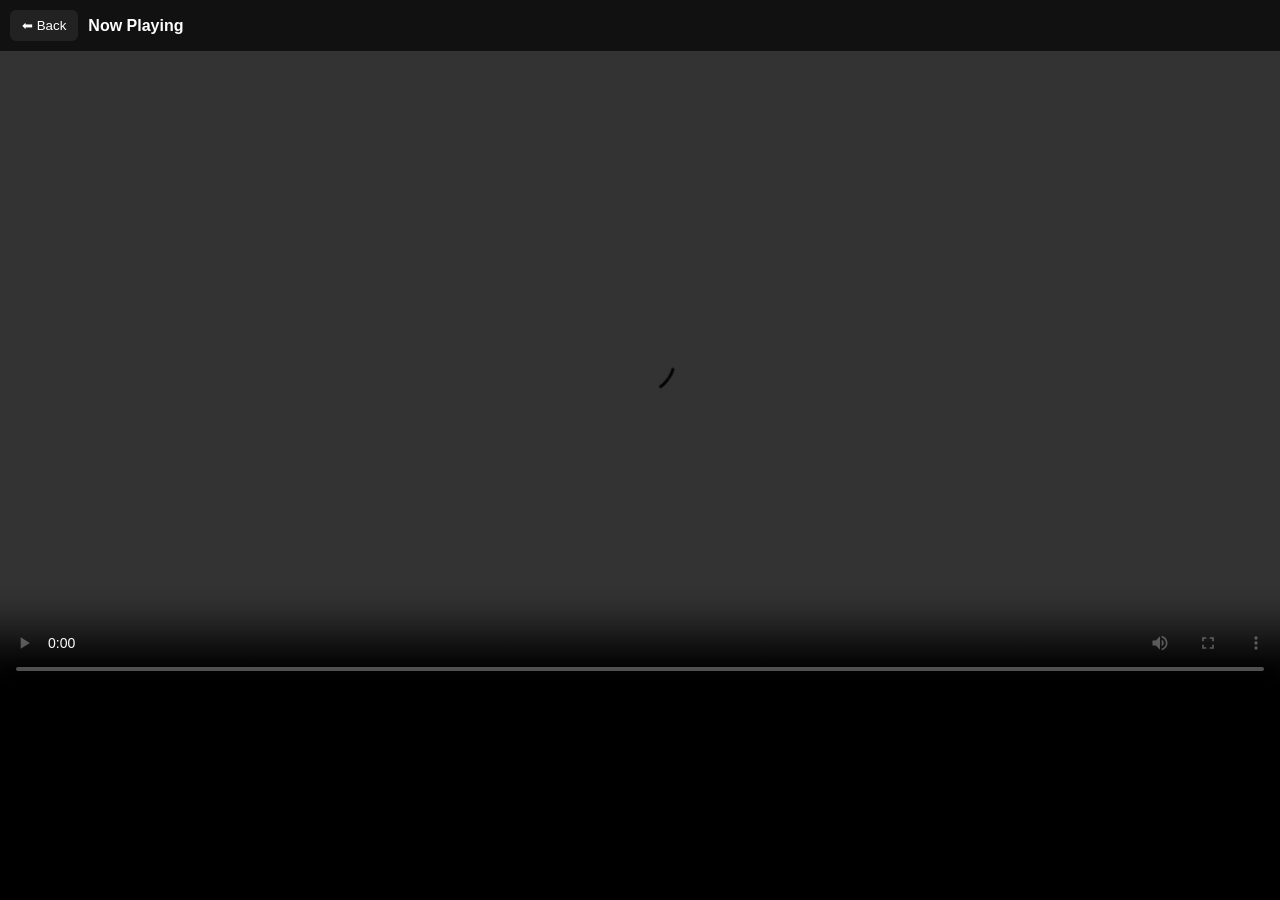
==== video.html @ 98b8ca50 "Add files via upload" ====
<!DOCTYPE html>
<html>

<head>
  <meta charset="UTF-8">
  <meta name="viewport" content="width=device-width, initial-scale=1">
  <title> WATCH VIDEO</title>

  <style>
    body {
      background: #000;
      color: white;
      margin: 0;
      font-family: Arial;
    }

    .top-bar {
      display: flex;
      align-items: center;
      padding: 10px;
      background: #111;
    }

    .back-btn {
      background: #222;
      color: white;
      border: none;
      padding: 8px 12px;
      border-radius: 6px;
      cursor: pointer;
      margin-right: 10px;
    }

    h2 {
      margin: 0;
      font-size: 16px;
    }

    video {
      width: 100%;
      max-height: 80vh;
      background: black;
    }
  </style>
</head>

<body>

<div class="top-bar">
  <!-- 🔙 Back Button -->
  <button class="back-btn" onclick="history.back()">⬅ Back</button>
  <h2>Now Playing</h2>
</div>

<video id="player" controls></video>

<script>
  const params = new URLSearchParams(window.location.search);
  const url = params.get("url");

  document.getElementById("player").src = url;
</script>


</body>

</html>
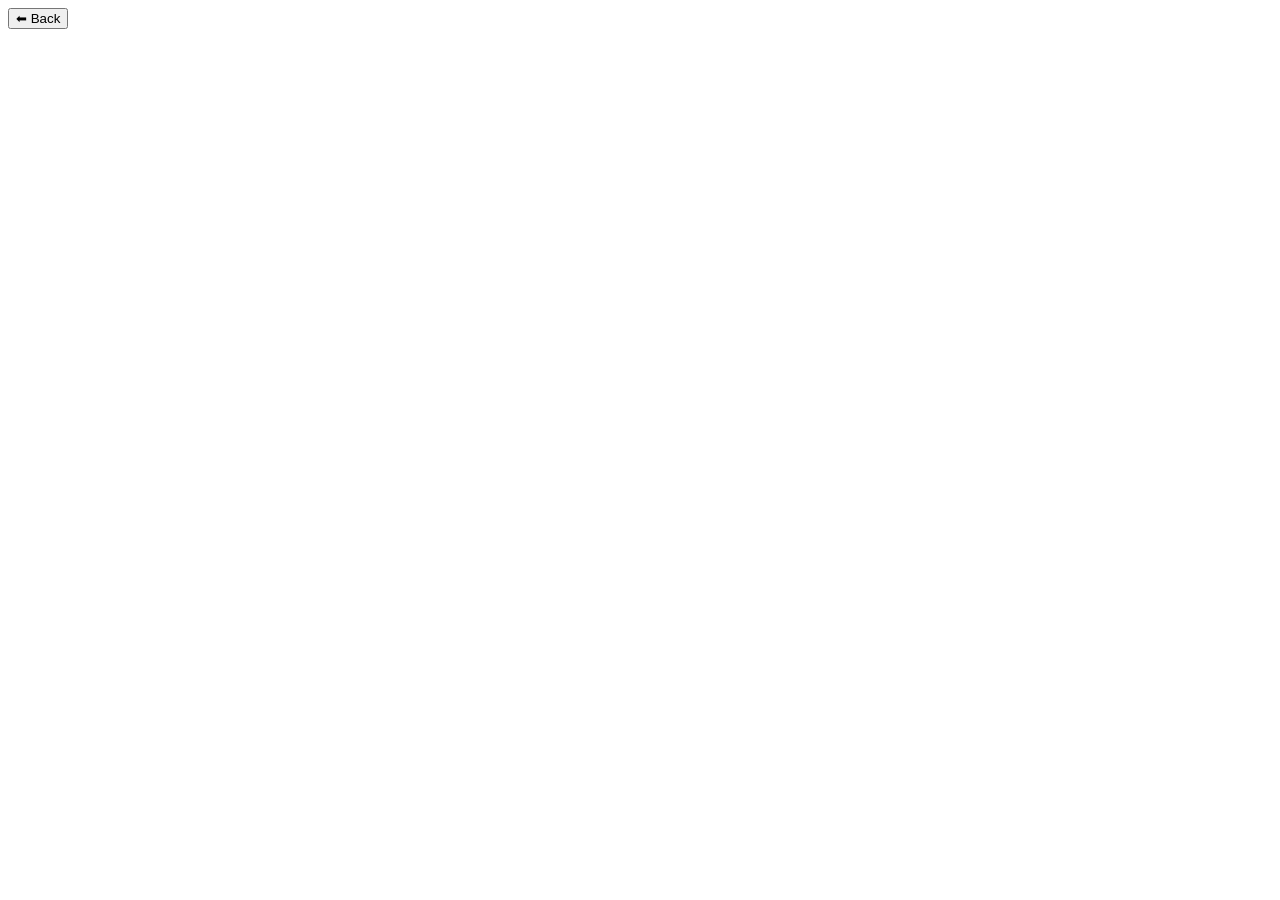
==== commit 6cb93ca7: "Revise video player layout and embed logic Updated video player functionality and styling." ====
--- a/video.html
+++ b/video.html
@@ -4,64 +4,39 @@
 <head>
   <meta charset="UTF-8">
   <meta name="viewport" content="width=device-width, initial-scale=1">
-  <title> WATCH VIDEO</title>
-
-  <style>
-    body {
-      background: #000;
-      color: white;
-      margin: 0;
-      font-family: Arial;
-    }
-
-    .top-bar {
-      display: flex;
-      align-items: center;
-      padding: 10px;
-      background: #111;
-    }
-
-    .back-btn {
-      background: #222;
-      color: white;
-      border: none;
-      padding: 8px 12px;
-      border-radius: 6px;
-      cursor: pointer;
-      margin-right: 10px;
-    }
-
-    h2 {
-      margin: 0;
-      font-size: 16px;
-    }
-
-    video {
-      width: 100%;
-      max-height: 80vh;
-      background: black;
-    }
-  </style>
+  <title>Player</title>
 </head>
 
 <body>
 
-<div class="top-bar">
-  <!-- 🔙 Back Button -->
-  <button class="back-btn" onclick="history.back()">⬅ Back</button>
-  <h2>Now Playing</h2>
-</div>
+<button onclick="history.back()">⬅ Back</button>
 
-<video id="player" controls></video>
+<div id="player"></div>
 
 <script>
   const params = new URLSearchParams(window.location.search);
   const url = params.get("url");
 
-  document.getElementById("player").src = url;
+  const player = document.getElementById("player");
+
+  if (url.endsWith(".mp4")) {
+    player.innerHTML = `<video src="${url}" controls autoplay width="100%"></video>`;
+  }
+
+  else if (url.includes("youtube")) {
+    const id = url.split("v=")[1]?.split("&")[0];
+    player.innerHTML = `<iframe width="100%" height="300" src="https://www.youtube.com/embed/${id}" allowfullscreen></iframe>`;
+  }
+
+  else if (url.includes("facebook")) {
+    player.innerHTML = `<iframe width="100%" height="300" src="https://www.facebook.com/plugins/video.php?href=${encodeURIComponent(url)}" allowfullscreen></iframe>`;
+  }
+
+  else {
+    player.innerHTML = "Unsupported video";
+  }
 </script>
-
 
 </body>
 
-</html>+</html>
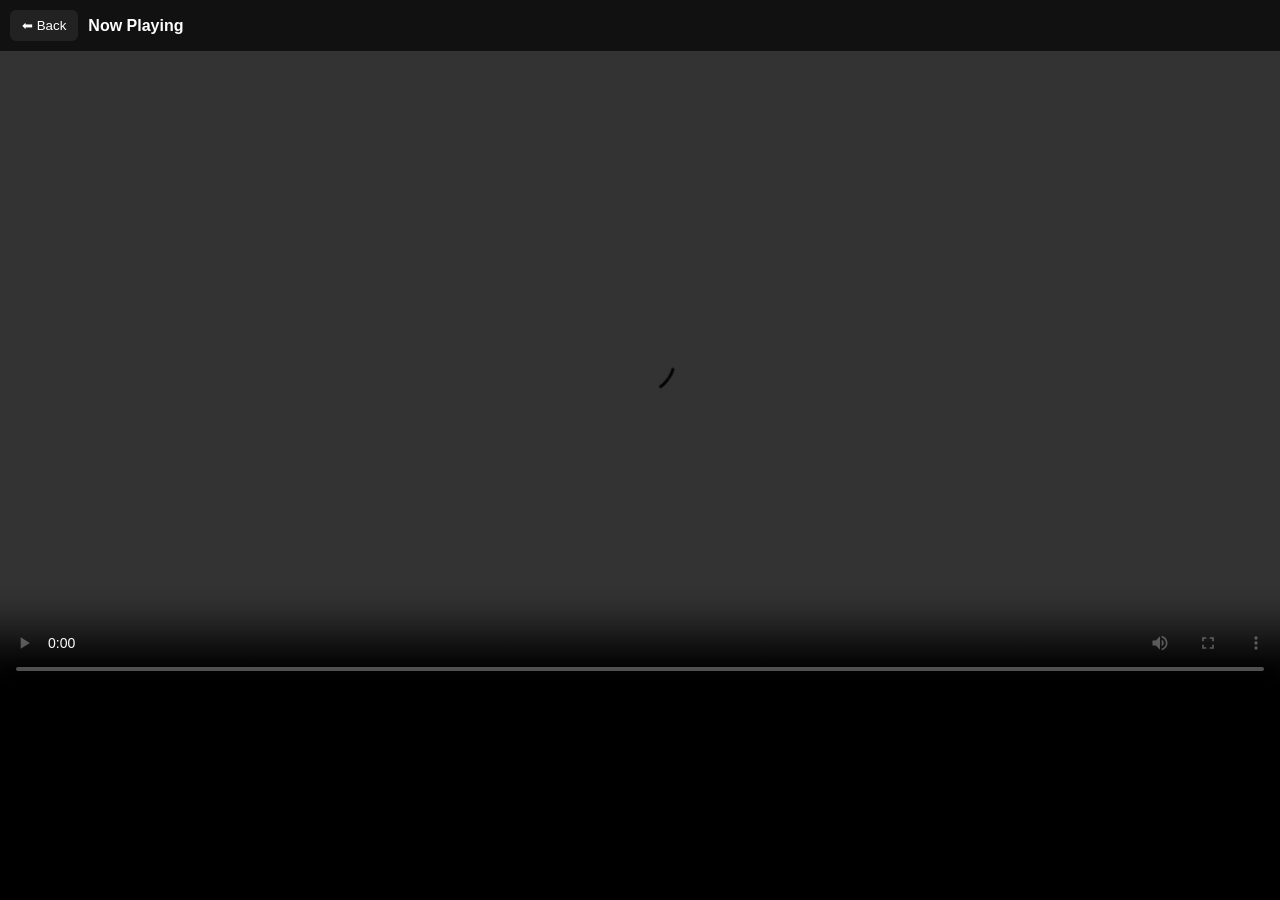
==== commit 6e309b4b: "Update video player layout and functionality" ====
--- a/video.html
+++ b/video.html
@@ -4,38 +4,63 @@
 <head>
   <meta charset="UTF-8">
   <meta name="viewport" content="width=device-width, initial-scale=1">
-  <title>Player</title>
+  <title> WATCH VIDEO</title>
+
+  <style>
+    body {
+      background: #000;
+      color: white;
+      margin: 0;
+      font-family: Arial;
+    }
+
+    .top-bar {
+      display: flex;
+      align-items: center;
+      padding: 10px;
+      background: #111;
+    }
+
+    .back-btn {
+      background: #222;
+      color: white;
+      border: none;
+      padding: 8px 12px;
+      border-radius: 6px;
+      cursor: pointer;
+      margin-right: 10px;
+    }
+
+    h2 {
+      margin: 0;
+      font-size: 16px;
+    }
+
+    video {
+      width: 100%;
+      max-height: 80vh;
+      background: black;
+    }
+  </style>
 </head>
 
 <body>
 
-<button onclick="history.back()">⬅ Back</button>
+<div class="top-bar">
+  <!-- 🔙 Back Button -->
+  <button class="back-btn" onclick="history.back()">⬅ Back</button>
+  <h2>Now Playing</h2>
+</div>
 
-<div id="player"></div>
+<video id="player" controls></video>
 
 <script>
   const params = new URLSearchParams(window.location.search);
   const url = params.get("url");
 
-  const player = document.getElementById("player");
+  document.getElementById("player").src = url;
+</script>
 
-  if (url.endsWith(".mp4")) {
-    player.innerHTML = `<video src="${url}" controls autoplay width="100%"></video>`;
-  }
-
-  else if (url.includes("youtube")) {
-    const id = url.split("v=")[1]?.split("&")[0];
-    player.innerHTML = `<iframe width="100%" height="300" src="https://www.youtube.com/embed/${id}" allowfullscreen></iframe>`;
-  }
-
-  else if (url.includes("facebook")) {
-    player.innerHTML = `<iframe width="100%" height="300" src="https://www.facebook.com/plugins/video.php?href=${encodeURIComponent(url)}" allowfullscreen></iframe>`;
-  }
-
-  else {
-    player.innerHTML = "Unsupported video";
-  }
-</script>
 
 </body>
 
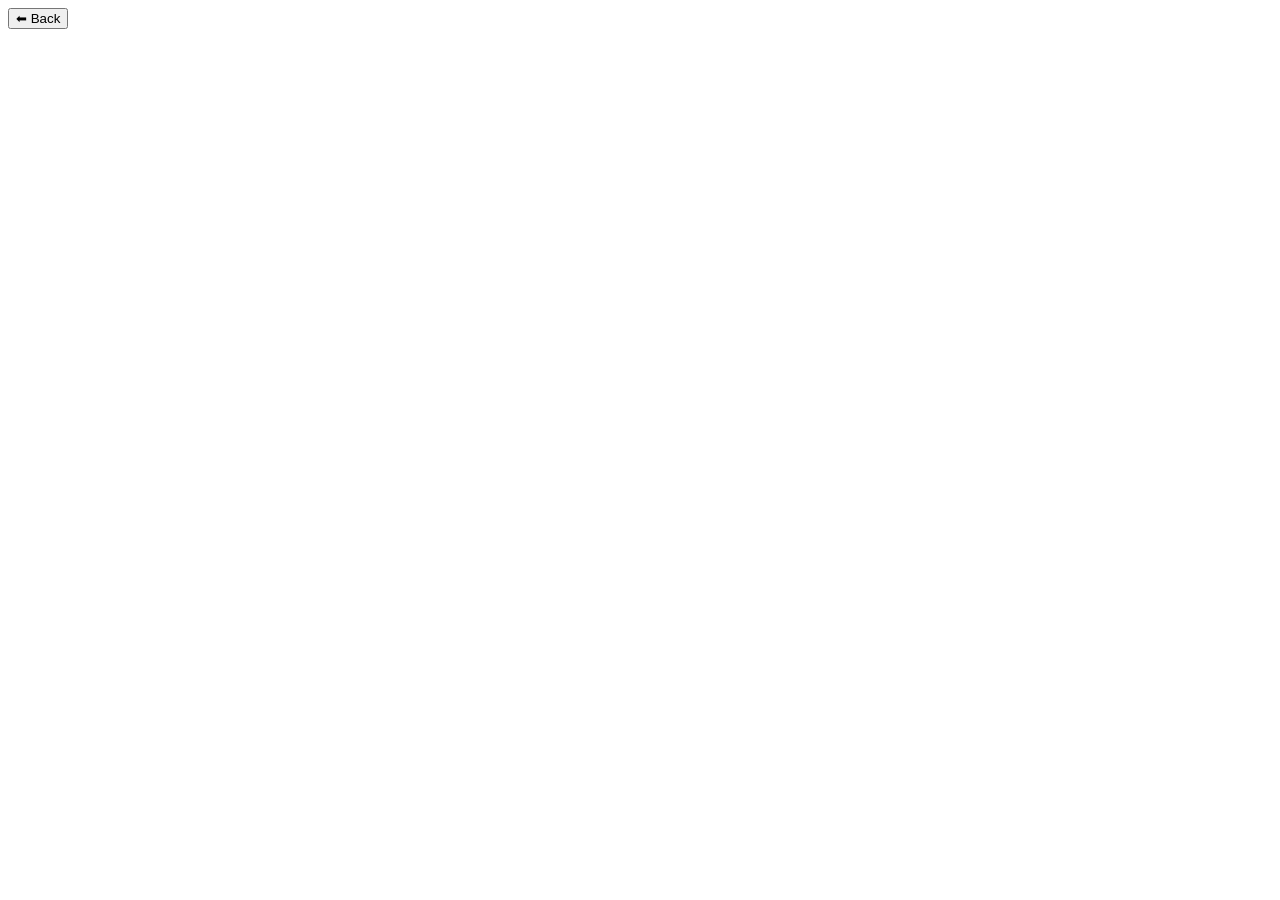
==== commit bfcf4395: "Refactor video player HTML structure and logic" ====
--- a/video.html
+++ b/video.html
@@ -4,64 +4,39 @@
 <head>
   <meta charset="UTF-8">
   <meta name="viewport" content="width=device-width, initial-scale=1">
-  <title> WATCH VIDEO</title>
-
-  <style>
-    body {
-      background: #000;
-      color: white;
-      margin: 0;
-      font-family: Arial;
-    }
-
-    .top-bar {
-      display: flex;
-      align-items: center;
-      padding: 10px;
-      background: #111;
-    }
-
-    .back-btn {
-      background: #222;
-      color: white;
-      border: none;
-      padding: 8px 12px;
-      border-radius: 6px;
-      cursor: pointer;
-      margin-right: 10px;
-    }
-
-    h2 {
-      margin: 0;
-      font-size: 16px;
-    }
-
-    video {
-      width: 100%;
-      max-height: 80vh;
-      background: black;
-    }
-  </style>
+  <title>Player</title>
 </head>
 
 <body>
-
-<div class="top-bar">
-  <!-- 🔙 Back Button -->
-  <button class="back-btn" onclick="history.back()">⬅ Back</button>
-  <h2>Now Playing</h2>
-</div>
-
-<video id="player" controls></video>
-
-<script>
-  const params = new URLSearchParams(window.location.search);
-  const url = params.get("url");
-
-  document.getElementById("player").src = url;
-</script>
-
-
+  
+  <button onclick="history.back()">⬅ Back</button>
+  
+  <div id="player"></div>
+  
+  <script>
+    const params = new URLSearchParams(window.location.search);
+    const url = params.get("url");
+    
+    const player = document.getElementById("player");
+    
+    if (url.endsWith(".mp4")) {
+      player.innerHTML = `<video src="${url}" controls autoplay width="100%"></video>`;
+    }
+    
+    else if (url.includes("youtube")) {
+      const id = url.split("v=")[1]?.split("&")[0];
+      player.innerHTML = `<iframe width="100%" height="300" src="https://www.youtube.com/embed/${id}" allowfullscreen></iframe>`;
+    }
+    
+    else if (url.includes("facebook")) {
+      player.innerHTML = `<iframe width="100%" height="300" src="https://www.facebook.com/plugins/video.php?href=${encodeURIComponent(url)}" allowfullscreen></iframe>`;
+    }
+    
+    else {
+      player.innerHTML = "Unsupported video";
+    }
+  </script>
+  
 </body>
 
 </html>
